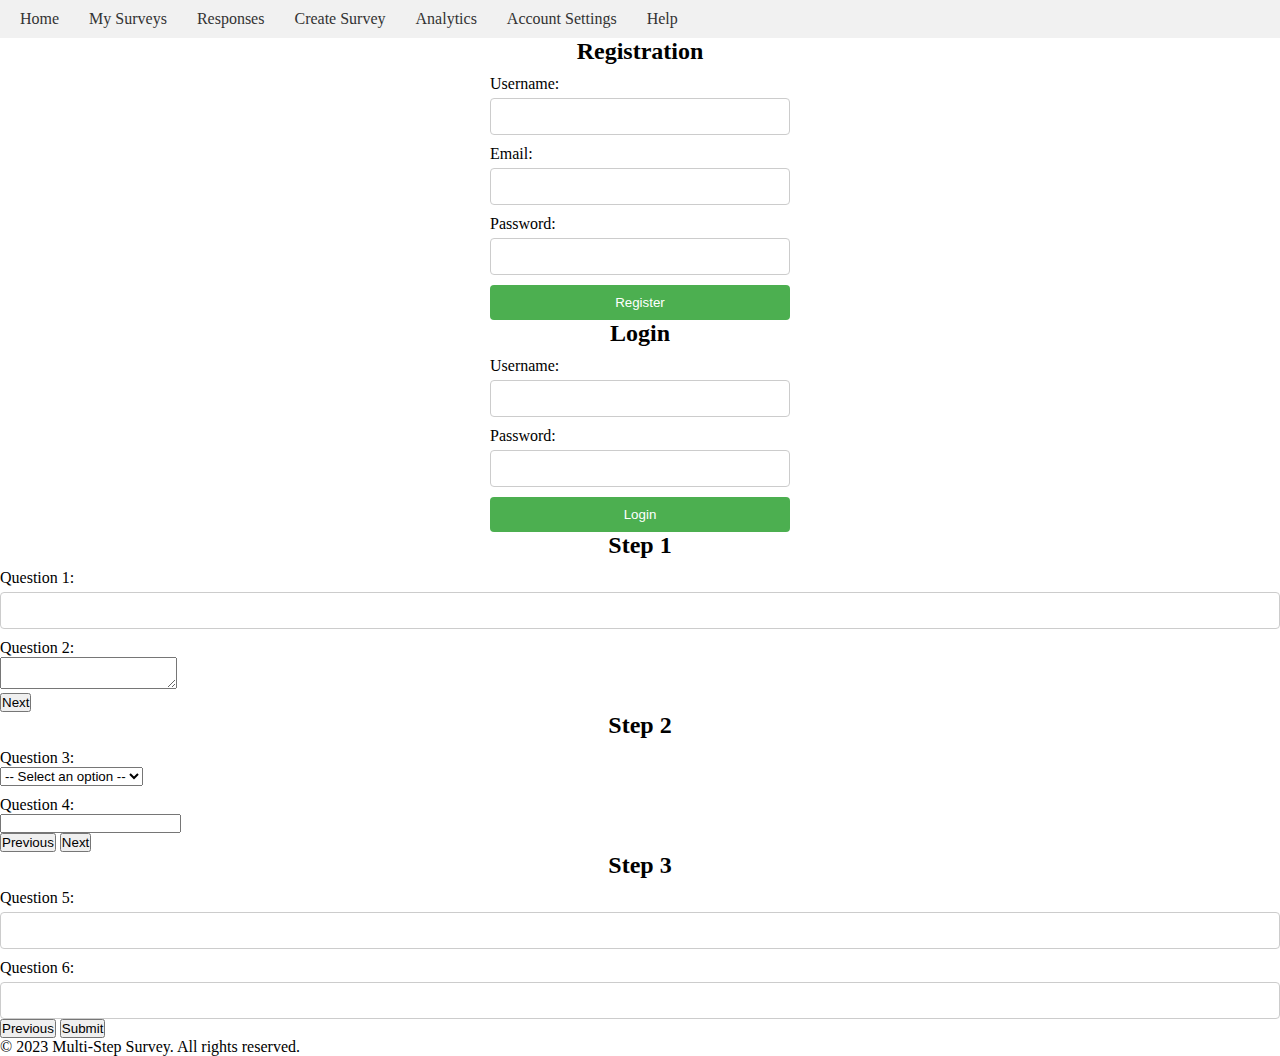
==== index.html @ bb10c1a8 "initialized the authentication and registration part" ====
<!DOCTYPE html>
<html lang="en">
<head>
  <link rel="stylesheet" href="css/styles.css">
  <meta charset="UTF-8">
  <meta http-equiv="X-UA-Compatible" content="IE=edge">
  <meta name="viewport" content="width=device-width, initial-scale=1.0">
  <title>Survey App</title>
</head>
<body>
  <header>
    <nav class="navbar">
      <ul class="navbar-list">
        <li class="navbar-item"><a href="#">Home</a></li>
        <li class="navbar-item"><a href="#">My Surveys</a></li>
        <li class="navbar-item"><a href="#">Responses</a></li>
        <li class="navbar-item"><a href="#">Create Survey</a></li>
        <li class="navbar-item"><a href="#">Analytics</a></li>
        <li class="navbar-item"><a href="#">Account Settings</a></li>
        <li class="navbar-item"><a href="#">Help</a></li>
      </ul>
    </nav>
  </header>
 <main>
  <!-- Registration Form -->
<form id="registration-form" action="register.php" method="POST">
  <h2>Registration</h2>
  <label for="username">Username:</label>
  <input type="text" id="username" name="username" required>
  <label for="email">Email:</label>
  <input type="email" id="email" name="email" required>
  <label for="password">Password:</label>
  <input type="password" id="password" name="password" required>
  <input type="submit" value="Register">
</form>

<!-- Authentication Form -->
<form id="login-form" action="login.php" method="POST">
  <h2>Login</h2>
  <label for="username">Username:</label>
  <input type="text" id="username" name="username" required>
  <label for="password">Password:</label>
  <input type="password" id="password" name="password" required>
  <input type="submit" value="Login">
</form>



<div class="step" id="step1">
  <h2>Step 1</h2>
  <div class="question">
    <label for="q1">Question 1:</label>
    <input type="text" id="q1" name="q1" required>
  </div>
  <div class="question">
    <label for="q2">Question 2:</label>
    <textarea id="q2" name="q2" required></textarea>
  </div>
  
  <button type="button" onclick="nextStep(2)">Next</button>
</div>
<div class="step" id="step2">
  <h2>Step 2</h2>
  <div class="question">
    <label for="q3">Question 3:</label>
    <select id="q3" name="q3" required>
      <option value="">-- Select an option --</option>
      <option value="option1">Option 1</option>
      <option value="option2">Option 2</option>
      <option value="option3">Option 3</option>
    </select>
  </div>
  <div class="question">
    <label for="q4">Question 4:</label>
    <input type="number" id="q4" name="q4" required>
  </div>
  <button type="button" onclick="prevStep(1)">Previous</button>
  <button type="button" onclick="nextStep(3)">Next</button>
</div>

<!-- Step 3 -->
<div class="step" id="step3">
  <h2>Step 3</h2>
  <div class="question">
    <label for="q5">Question 5:</label>
    <input type="text" id="q5" name="q5" required>
  </div>
  <div class="question">
    <label for="q6">Question 6:</label>
    <input type="text" id="q6" name="q6" required>
  </div>
  <button type="button" onclick="prevStep(2)">Previous</button>
  <button type="submit">Submit</button>
</div>
</form>
 </main>

  <footer>
    <p>© 2023 Multi-Step Survey. All rights reserved.</p>
  </footer>

  
  
</body>
</html>
---- css/styles.css ----
.navbar {
  background-color: #f1f1f1;
  padding: 10px;
}

.navbar-list {
  list-style-type: none;
  margin: 0;
  padding: 0;
  display: flex;
}

.navbar-item {
  margin-right: 10px;
}

.navbar-item a {
  text-decoration: none;
  color: #333;
  padding: 5px 10px;
}

.navbar-item a:hover {
  background-color: #ddd;
}

* {
  margin: 0;
  padding: 0;
  box-sizing: border-box;
}

.container {
  width: 80%;
  margin: 0 auto;
}

ul li {
  list-style: none;
}

a {
  text-decoration: none;
  color: black;
  cursor: pointer;
}

form {
  max-width: 300px;
  margin: 0 auto;
}

h2 {
  text-align: center;
}

label {
  display: block;
  margin-top: 10px;
}

input[type=text],
input[type=email],
input[type=password] {
  width: 100%;
  padding: 10px;
  margin-top: 5px;
  border: 1px solid #ccc;
  border-radius: 4px;
}

input[type=submit] {
  width: 100%;
  padding: 10px;
  margin-top: 10px;
  background-color: #4CAF50;
  color: #fff;
  border: none;
  border-radius: 4px;
  cursor: pointer;
}

input[type=submit]:hover {
  background-color: #45a049;
}
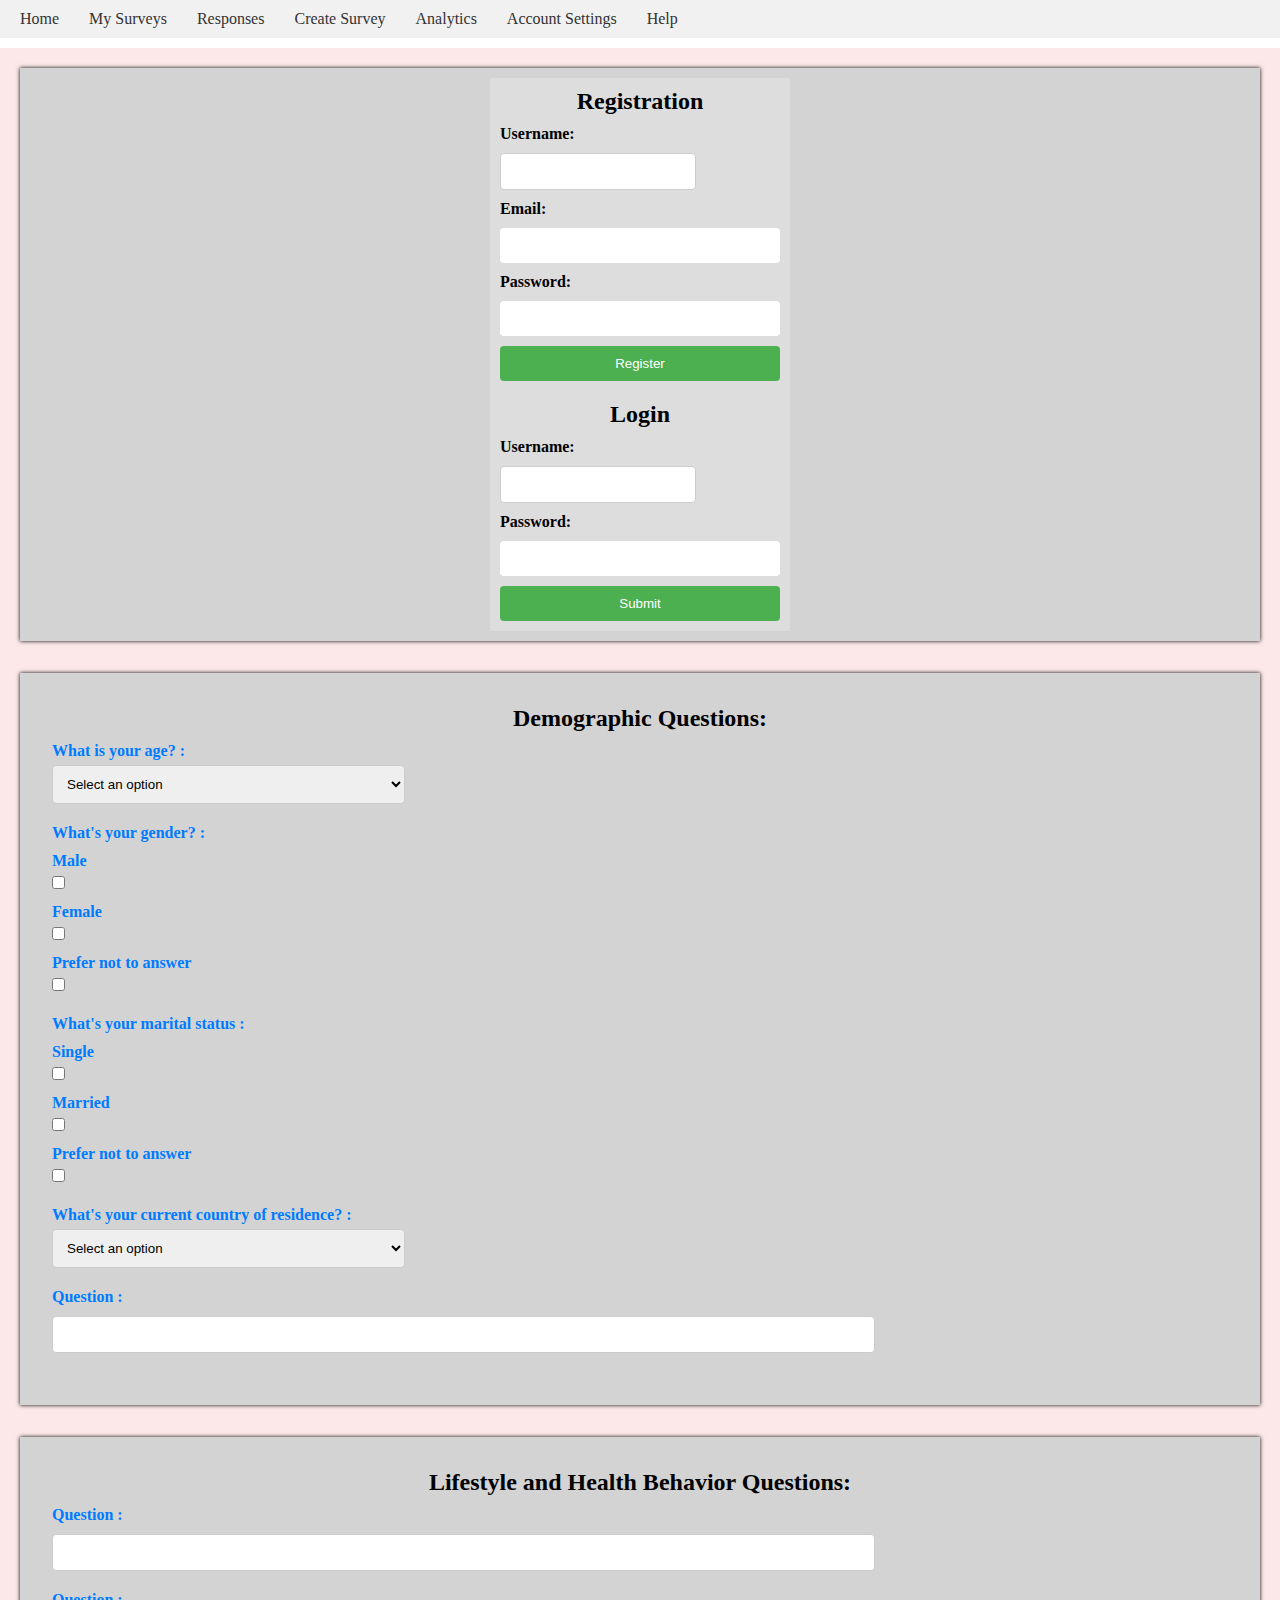
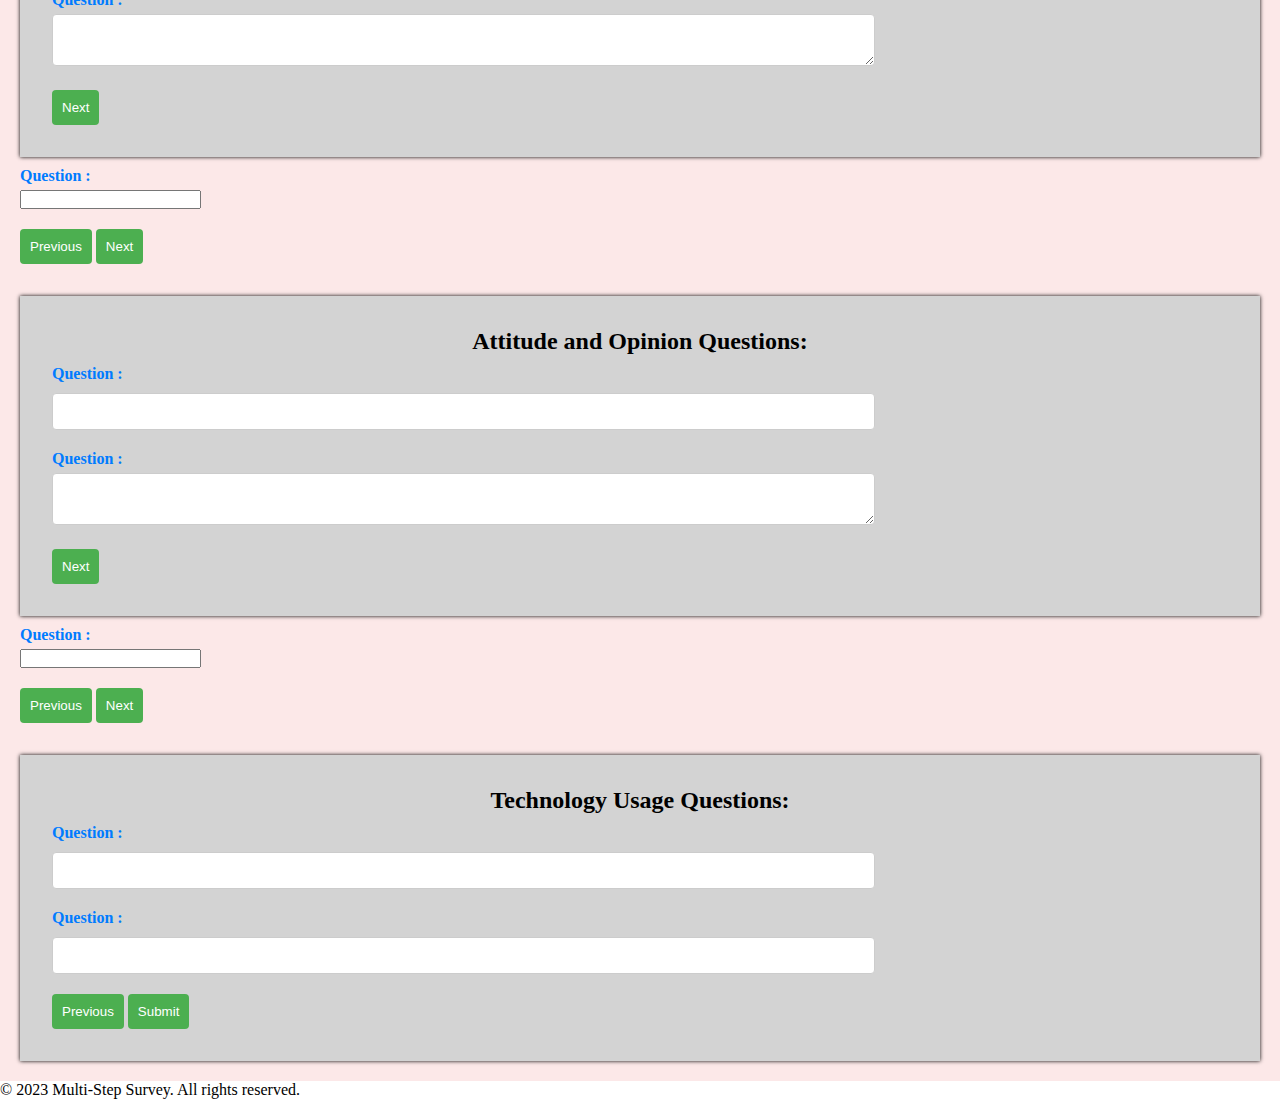
==== commit 01df1829: "modified the registration part" ====
--- a/index.html
+++ b/index.html
@@ -1,105 +1,179 @@
 <!DOCTYPE html>
 <html lang="en">
-<head>
-  <link rel="stylesheet" href="css/styles.css">
-  <meta charset="UTF-8">
-  <meta http-equiv="X-UA-Compatible" content="IE=edge">
-  <meta name="viewport" content="width=device-width, initial-scale=1.0">
-  <title>Survey App</title>
-</head>
-<body>
-  <header>
-    <nav class="navbar">
-      <ul class="navbar-list">
-        <li class="navbar-item"><a href="#">Home</a></li>
-        <li class="navbar-item"><a href="#">My Surveys</a></li>
-        <li class="navbar-item"><a href="#">Responses</a></li>
-        <li class="navbar-item"><a href="#">Create Survey</a></li>
-        <li class="navbar-item"><a href="#">Analytics</a></li>
-        <li class="navbar-item"><a href="#">Account Settings</a></li>
-        <li class="navbar-item"><a href="#">Help</a></li>
-      </ul>
-    </nav>
-  </header>
- <main>
-  <!-- Registration Form -->
-<form id="registration-form" action="register.php" method="POST">
-  <h2>Registration</h2>
-  <label for="username">Username:</label>
-  <input type="text" id="username" name="username" required>
-  <label for="email">Email:</label>
-  <input type="email" id="email" name="email" required>
-  <label for="password">Password:</label>
-  <input type="password" id="password" name="password" required>
-  <input type="submit" value="Register">
-</form>
+  <head>
+    <link rel="stylesheet" href="css/styles.css" />
+    <meta charset="UTF-8" />
+    <meta http-equiv="X-UA-Compatible" content="IE=edge" />
+    <meta name="viewport" content="width=device-width, initial-scale=1.0" />
+    <title>Survey App</title>
+  </head>
+  <body>
+    <header>
+      <nav class="navbar">
+        <ul class="navbar-list">
+          <li class="navbar-item"><a href="#">Home</a></li>
+          <li class="navbar-item"><a href="#">My Surveys</a></li>
+          <li class="navbar-item"><a href="#">Responses</a></li>
+          <li class="navbar-item"><a href="#">Create Survey</a></li>
+          <li class="navbar-item"><a href="#">Analytics</a></li>
+          <li class="navbar-item"><a href="#">Account Settings</a></li>
+          <li class="navbar-item"><a href="#">Help</a></li>
+        </ul>
+      </nav>
+    </header>
+    <main>
+      <!-- Authentication form -->
+      <div class="register">
+        <form id="registration-form" action="register.php" method="POST">
+          <h2>Registration</h2>
+          <label class="username">Username:</label>
+          <input type="text" id="username" required />
+          <label class="email">Email:</label>
+          <input type="email" id="email" required />
+          <label class="password">Password:</label>
+          <input type="password" id="password" required />
+          <input type="submit" value="Register" />
+        </form>
 
-<!-- Authentication Form -->
-<form id="login-form" action="login.php" method="POST">
-  <h2>Login</h2>
-  <label for="username">Username:</label>
-  <input type="text" id="username" name="username" required>
-  <label for="password">Password:</label>
-  <input type="password" id="password" name="password" required>
-  <input type="submit" value="Login">
-</form>
+        <form id="login-form">
+          <h2>Login</h2>
+          <label class="username">Username:</label>
+          <input type="text" id="username" required />
+          <label class="password">Password:</label>
+          <input type="password" id="password" required />
+          <input type="submit" />
+        </form>
+      </div>
+      
+        <div class="main">
+          <div class="step__1">
+          <div class="step" id="step1">
+            <h2>Demographic Questions:</h2>
+            
+            <div class="question">
+              <label class="q3">What is your age? :</label>
+              <select id="q3" required>
+                <option value="">Select an option</option>
+                <option value="option1">18-24</option>
+                <option value="option2">25-32</option>
+                <option value="option3">33-40</option>
+              </select>
+            </div>
+            <div class="question">
+              <label class="q2">What's your gender? :</label>
+              <label for="myCheckbox">Male</label>
+              <input type="checkbox" id="myCheckbox" name="myCheckbox" value="1">
+              <label for="myCheckbox">Female</label>
+              <input type="checkbox" id="myCheckbox" name="myCheckbox" value="1">
+              <label for="myCheckbox">Prefer not to answer</label>
+              <input type="checkbox" id="myCheckbox" name="myCheckbox" value="1">
+
+            </div>
+            <div class="question">
+              <label class="q2"><strong>What's your marital status :</strong></label>
+              <label for="myCheckbox">Single</label>
+              <input type="checkbox" id="myCheckbox" name="myCheckbox" value="1">
+              <label for="myCheckbox">Married</label>
+              <input type="checkbox" id="myCheckbox" name="myCheckbox" value="1">
+              <label for="myCheckbox">Prefer not to answer</label>
+              <input type="checkbox" id="myCheckbox" name="myCheckbox" value="1">
+              </div>
+
+              <div class="question">
+                <label class="q3">What's your current country of residence? :</label>
+                <select id="q3" required>
+                  <option value="">Select an option</option>
+                  <option value="option1">Kenya</option>
+                  <option value="option2">Tanzania</option>
+                  <option value="option3">Uganda</option>
+                  <option value="option1">Somalia</option>
+                  <option value="option1">Ethiopia</option>
+                </select>
+              </div>
+            <div class="question">
+              <label class="q1">Question :</label>
+              <input type="text" id="q1" name="q1" required />
+            </div>
+            </div>
+            </div>
 
 
+            <!-- step 2 -->
+            <div class="step__2">
 
-<div class="step" id="step1">
-  <h2>Step 1</h2>
-  <div class="question">
-    <label for="q1">Question 1:</label>
-    <input type="text" id="q1" name="q1" required>
-  </div>
-  <div class="question">
-    <label for="q2">Question 2:</label>
-    <textarea id="q2" name="q2" required></textarea>
-  </div>
-  
-  <button type="button" onclick="nextStep(2)">Next</button>
-</div>
-<div class="step" id="step2">
-  <h2>Step 2</h2>
-  <div class="question">
-    <label for="q3">Question 3:</label>
-    <select id="q3" name="q3" required>
-      <option value="">-- Select an option --</option>
-      <option value="option1">Option 1</option>
-      <option value="option2">Option 2</option>
-      <option value="option3">Option 3</option>
-    </select>
-  </div>
-  <div class="question">
-    <label for="q4">Question 4:</label>
-    <input type="number" id="q4" name="q4" required>
-  </div>
-  <button type="button" onclick="prevStep(1)">Previous</button>
-  <button type="button" onclick="nextStep(3)">Next</button>
-</div>
+            <div class="step" id="step2">
+              <h2>Lifestyle and Health Behavior Questions:</h2>
+              <div class="question">
+                <label class="q1">Question :</label>
+                <input type="text" id="q1" name="q1" required />
+              </div>
+              <div class="question">
+                <label class="q2">Question :</label>
+                <textarea id="q2" name="q2" required></textarea>
+              </div>
 
-<!-- Step 3 -->
-<div class="step" id="step3">
-  <h2>Step 3</h2>
-  <div class="question">
-    <label for="q5">Question 5:</label>
-    <input type="text" id="q5" name="q5" required>
-  </div>
-  <div class="question">
-    <label for="q6">Question 6:</label>
-    <input type="text" id="q6" name="q6" required>
-  </div>
-  <button type="button" onclick="prevStep(2)">Previous</button>
-  <button type="submit">Submit</button>
-</div>
-</form>
- </main>
+              <button type="button" onclick="nextStep(2)">Next</button>
+            </div>
+            <div class="question">
+              <label class="q4">Question :</label>
+              <input type="number" id="q4" name="q4" required />
+            </div>
+            <div>
+            <button type="button" onclick="prevStep(1)">Previous</button>
+            <button type="button" onclick="nextStep(3)">Next</button>
+          </div>
+          </div>
+          <!-- step 3 -->
 
-  <footer>
-    <p>© 2023 Multi-Step Survey. All rights reserved.</p>
-  </footer>
+          <div class="step__3">
 
-  
-  
-</body>
+          <div class="step" id="step2">
+            <h2>Attitude and Opinion Questions:</h2>
+            <div class="question">
+              <label class="q1">Question :</label>
+              <input type="text" id="q1" name="q1" required />
+            </div>
+            <div class="question">
+              <label class="q2">Question :</label>
+              <textarea id="q2" name="q2" required></textarea>
+            </div>
+
+            <button type="button" onclick="nextStep(2)">Next</button>
+          </div>
+          <div class="question">
+            <label class="q4">Question :</label>
+            <input type="number" id="q4" required />
+          </div>
+          <div>
+          <button type="button">Previous</button>
+          <button type="button">Next</button>
+        </div>
+        </div>
+        
+
+        
+        <!-- step 4-->
+        <div class="step__4">
+        <div class="step" id="step3">
+          <h2>Technology Usage Questions:</h2>
+          <div class="question">
+            <label class="q5">Question :</label>
+            <input type="text" id="q5" name="q5" required />
+          </div>
+          <div class="question">
+            <label class="q6">Question :</label>
+            <input type="text" id="q6" required />
+          </div>
+          <button type="button">Previous</button>
+          <button type="submit">Submit</button>
+        </div>
+        </div>
+      
+    </main>
+    <div class="footer">
+      <footer>
+        <p>© 2023 Multi-Step Survey. All rights reserved.</p>
+      </footer>
+    </div>
+  </body>
 </html>
--- a/css/styles.css
+++ b/css/styles.css
@@ -48,6 +48,15 @@
 form {
   max-width: 300px;
   margin: 0 auto;
+  padding: 10px;
+  background-color: #ddd;
+}
+
+.register {
+  background-color: lightgray;
+  border: none;
+  padding: 10px;
+  box-shadow: 0px 0px 4px;
 }
 
 h2 {
@@ -65,7 +74,7 @@
   width: 100%;
   padding: 10px;
   margin-top: 5px;
-  border: 1px solid #ccc;
+  border: none;
   border-radius: 4px;
 }
 
@@ -73,7 +82,7 @@
   width: 100%;
   padding: 10px;
   margin-top: 10px;
-  background-color: #4CAF50;
+  background-color: #4caf50;
   color: #fff;
   border: none;
   border-radius: 4px;
@@ -82,4 +91,76 @@
 
 input[type=submit]:hover {
   background-color: #45a049;
+}
+
+main {
+  margin-top: 10px;
+  padding: 20px;
+  background-color: #fce8e8;
+}
+
+.step {
+  margin-top: 2em;
+  box-shadow: 0px 0px 4px;
+  padding: 2em;
+  background-color: lightgray;
+}
+
+/* Survey questions */
+.question {
+  margin-bottom: 20px;
+}
+
+label {
+  display: block;
+  margin-bottom: 5px;
+  font-weight: bold;
+}
+
+input[type=text],
+textarea,
+select {
+  width: 30%;
+  padding: 10px;
+  border: 1px solid #ccc;
+  border-radius: 4px;
+}
+
+button[type=button],
+button[type=submit] {
+  padding: 10px;
+  background-color: #4caf50;
+  color: #fff;
+  border: none;
+  border-radius: 4px;
+  cursor: pointer;
+}
+
+.question {
+  margin-bottom: 20px;
+  color: #007bff;
+}
+
+label {
+  display: block;
+  margin-bottom: 5px;
+  font-weight: bold;
+}
+
+input[type=text],
+textarea {
+  width: 70%;
+  padding: 10px;
+  border: 1px solid #ccc;
+  border-radius: 4px;
+}
+
+/* Next button */
+button[type=button] {
+  padding: 10px;
+  background-color: #4caf50;
+  color: #fff;
+  border: none;
+  border-radius: 4px;
+  cursor: pointer;
 }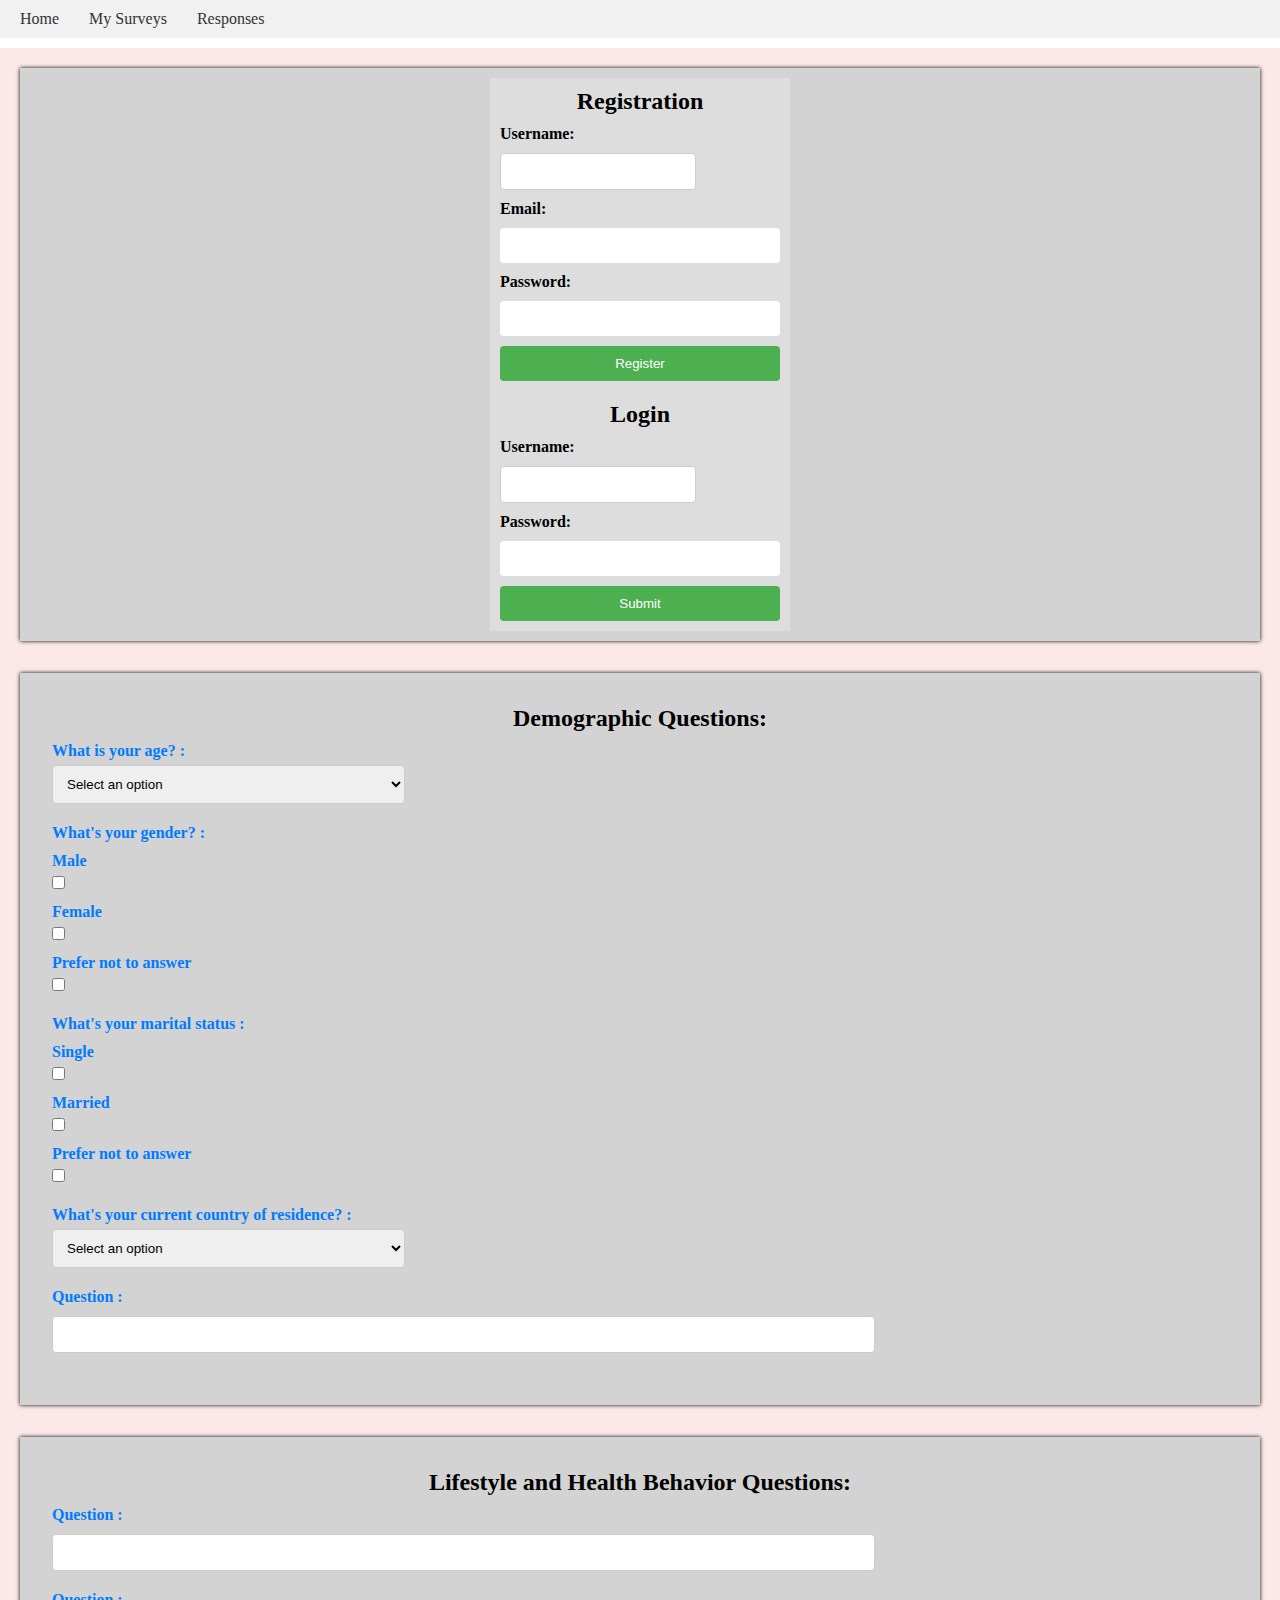
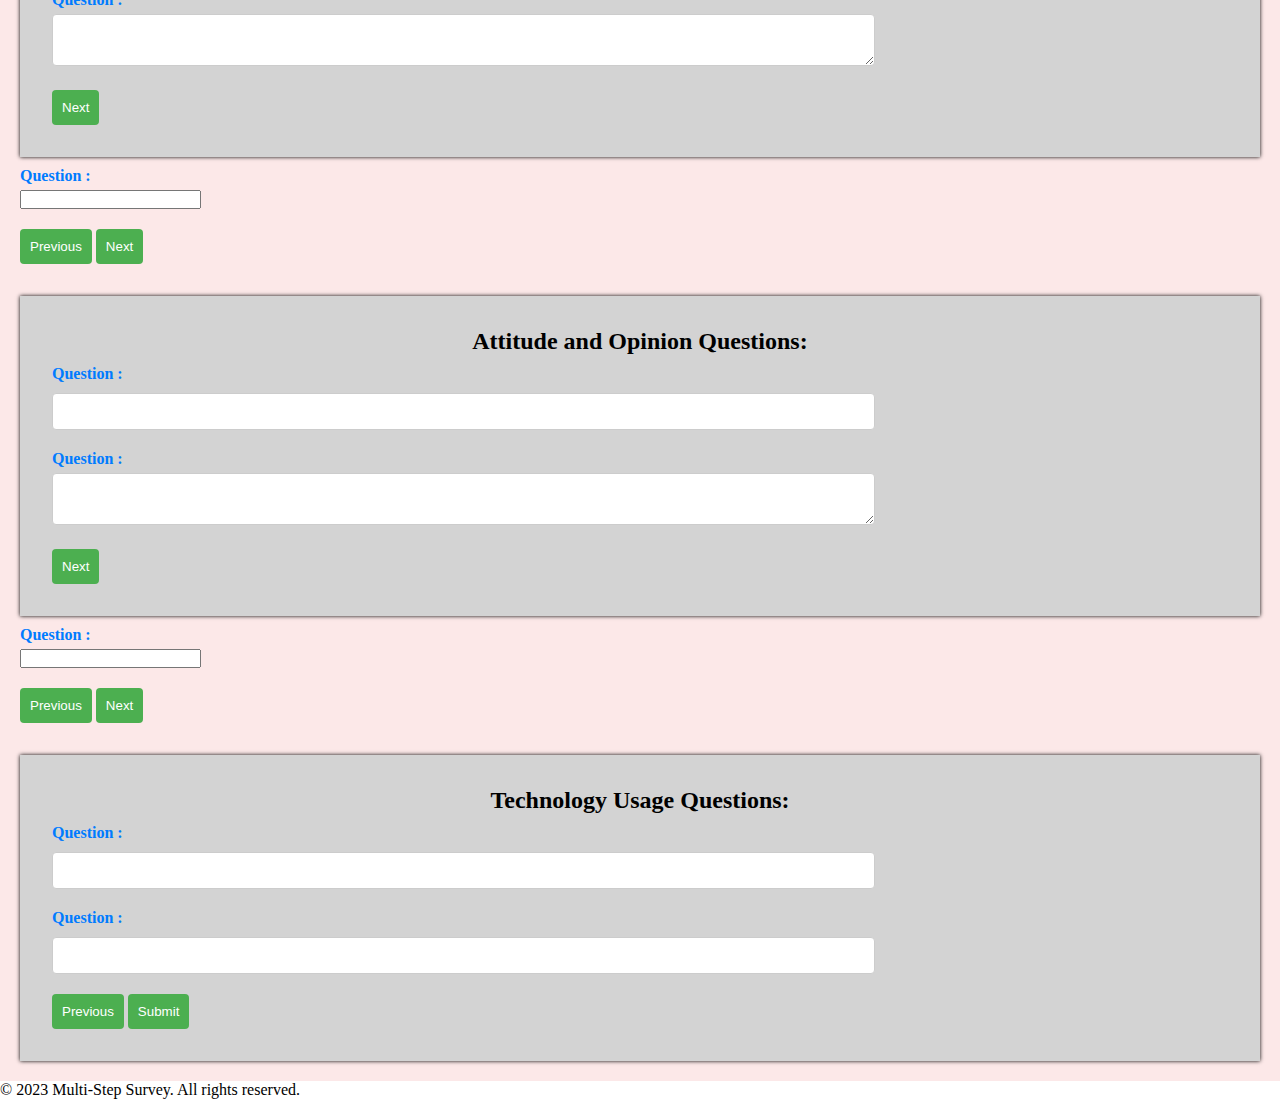
==== commit a751cd9f: "modified the navbar" ====
--- a/index.html
+++ b/index.html
@@ -14,11 +14,9 @@
           <li class="navbar-item"><a href="#">Home</a></li>
           <li class="navbar-item"><a href="#">My Surveys</a></li>
           <li class="navbar-item"><a href="#">Responses</a></li>
-          <li class="navbar-item"><a href="#">Create Survey</a></li>
-          <li class="navbar-item"><a href="#">Analytics</a></li>
-          <li class="navbar-item"><a href="#">Account Settings</a></li>
-          <li class="navbar-item"><a href="#">Help</a></li>
         </ul>
+      </nav>
+    
       </nav>
     </header>
     <main>
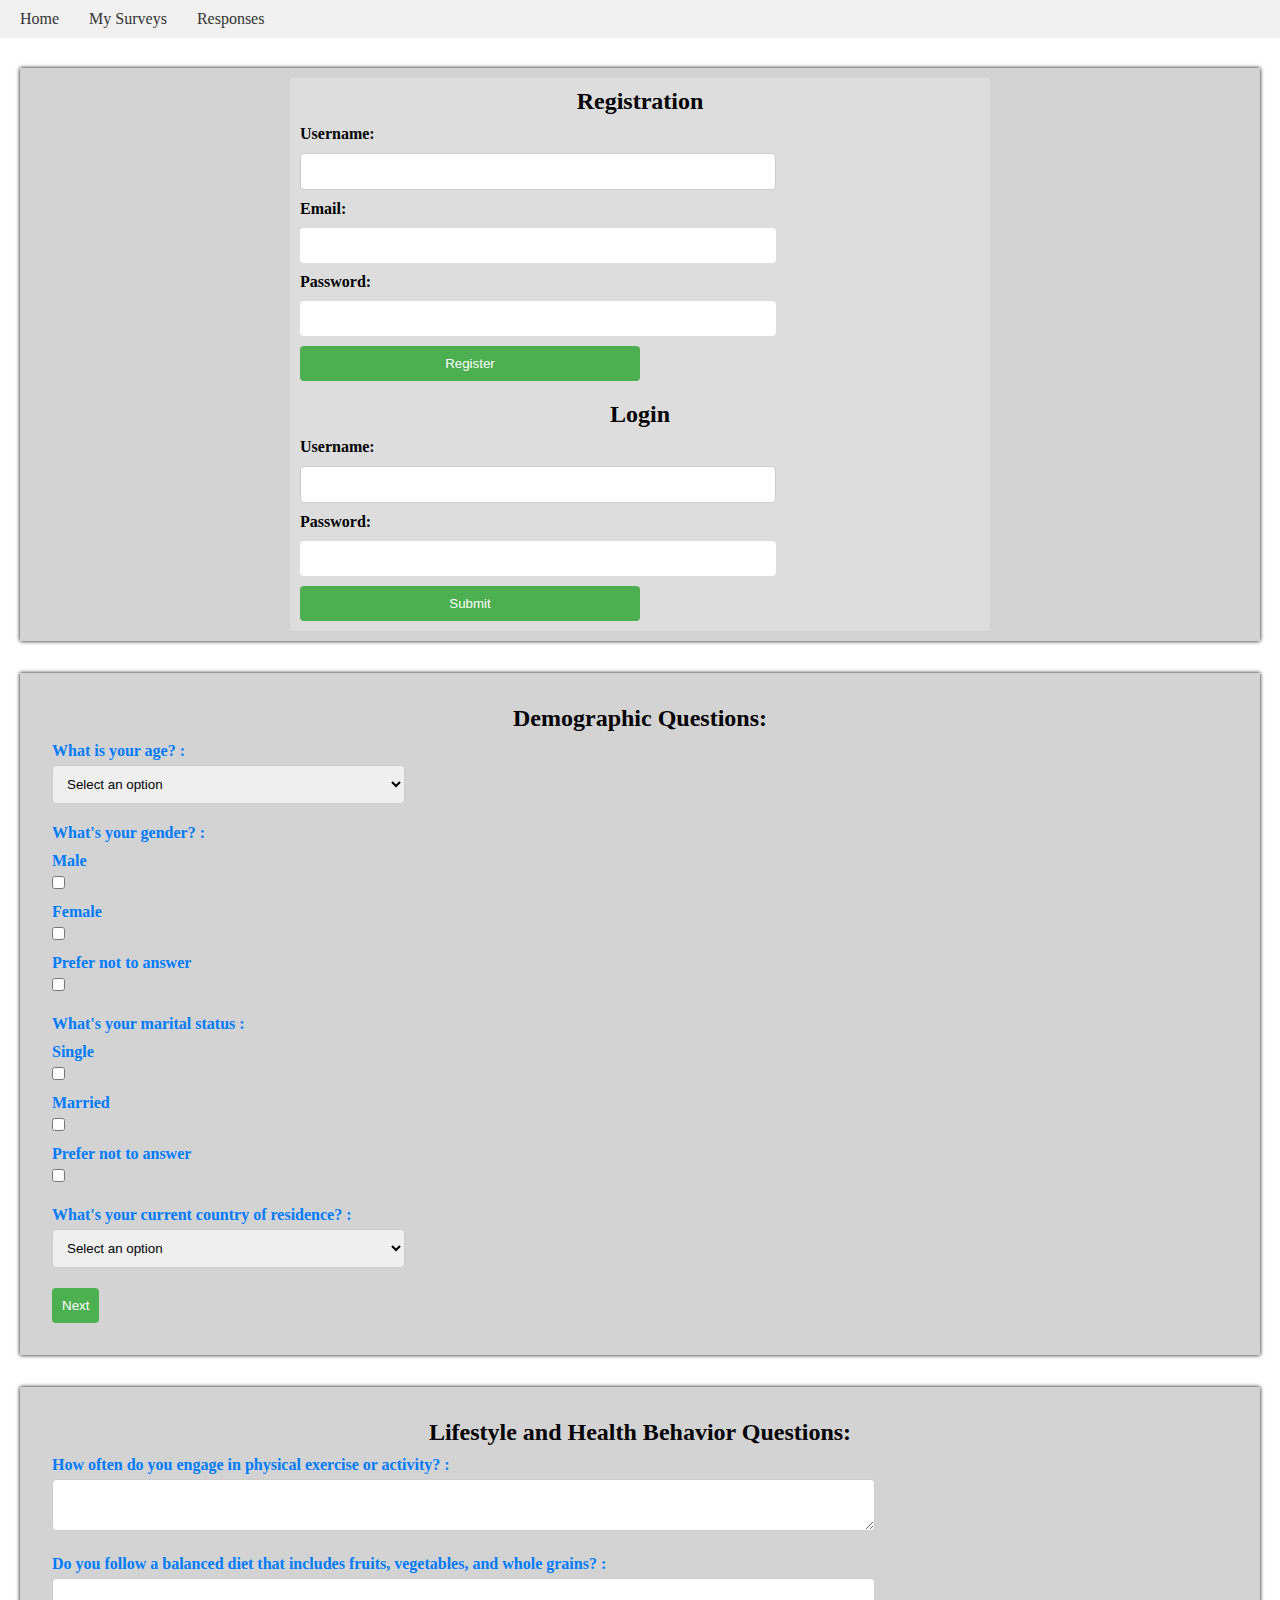
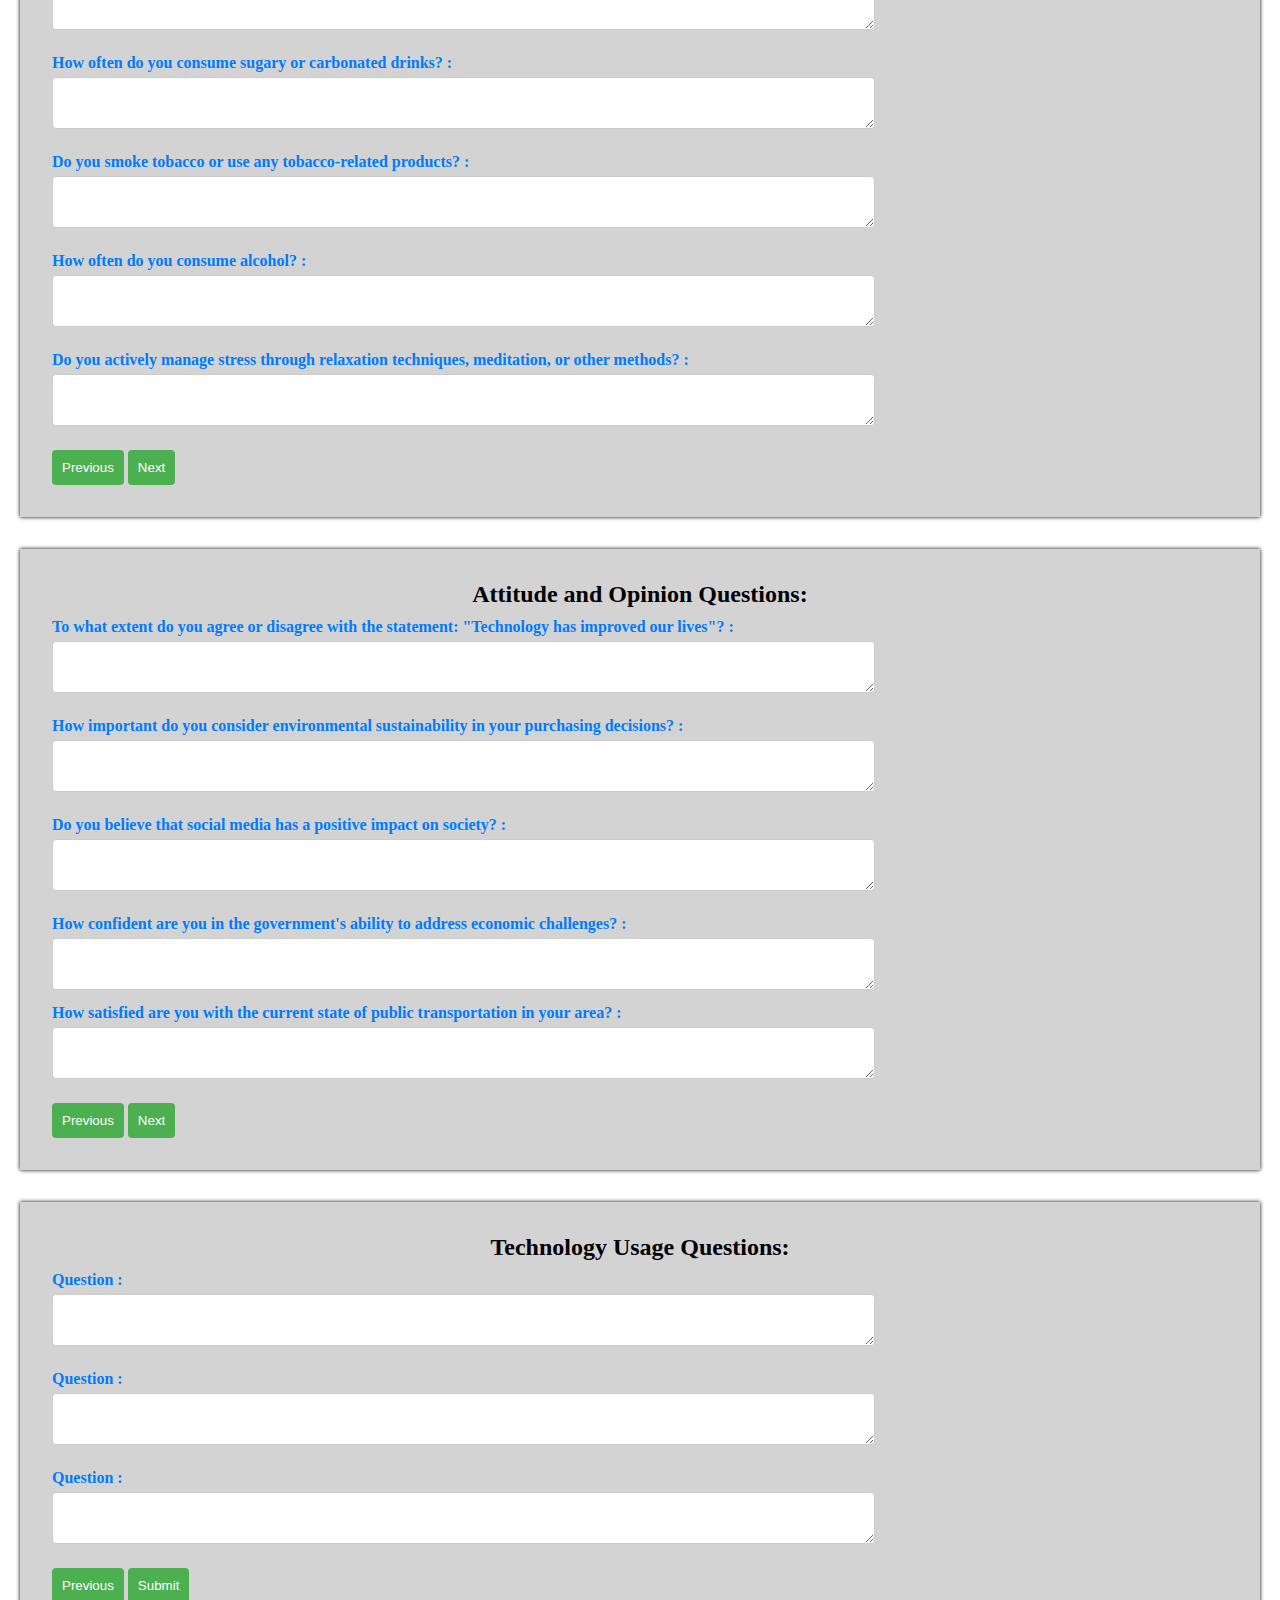
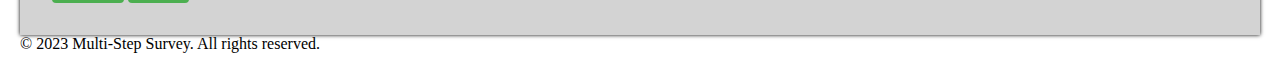
==== commit 66edf1a8: "modified the survey form" ====
--- a/index.html
+++ b/index.html
@@ -16,8 +16,6 @@
           <li class="navbar-item"><a href="#">Responses</a></li>
         </ul>
       </nav>
-    
-      </nav>
     </header>
     <main>
       <!-- Authentication form -->
@@ -42,12 +40,12 @@
           <input type="submit" />
         </form>
       </div>
-      
-        <div class="main">
-          <div class="step__1">
+
+      <div class="main">
+        <div class="step__1">
           <div class="step" id="step1">
             <h2>Demographic Questions:</h2>
-            
+
             <div class="question">
               <label class="q3">What is your age? :</label>
               <select id="q3" required>
@@ -60,118 +58,182 @@
             <div class="question">
               <label class="q2">What's your gender? :</label>
               <label for="myCheckbox">Male</label>
-              <input type="checkbox" id="myCheckbox" name="myCheckbox" value="1">
+              <input
+                type="checkbox"
+                id="myCheckbox"
+                name="myCheckbox"
+                value="1"
+              />
               <label for="myCheckbox">Female</label>
-              <input type="checkbox" id="myCheckbox" name="myCheckbox" value="1">
+              <input
+                type="checkbox"
+                id="myCheckbox"
+                name="myCheckbox"
+                value="1"
+              />
               <label for="myCheckbox">Prefer not to answer</label>
-              <input type="checkbox" id="myCheckbox" name="myCheckbox" value="1">
-
-            </div>
-            <div class="question">
-              <label class="q2"><strong>What's your marital status :</strong></label>
+              <input
+                type="checkbox"
+                id="myCheckbox"
+                name="myCheckbox"
+                value="1"
+              />
+            </div>
+            <div class="question">
+              <label class="q2"
+                ><strong>What's your marital status :</strong></label
+              >
               <label for="myCheckbox">Single</label>
-              <input type="checkbox" id="myCheckbox" name="myCheckbox" value="1">
+              <input
+                type="checkbox"
+                id="myCheckbox"
+                name="myCheckbox"
+                value="1"
+              />
               <label for="myCheckbox">Married</label>
-              <input type="checkbox" id="myCheckbox" name="myCheckbox" value="1">
+              <input
+                type="checkbox"
+                id="myCheckbox"
+                name="myCheckbox"
+                value="1"
+              />
               <label for="myCheckbox">Prefer not to answer</label>
-              <input type="checkbox" id="myCheckbox" name="myCheckbox" value="1">
-              </div>
-
+              <input
+                type="checkbox"
+                id="myCheckbox"
+                name="myCheckbox"
+                value="1"
+              />
+            </div>
+
+            <div class="question">
+              <label class="q3"
+                >What's your current country of residence? :</label
+              >
+              <select id="q3" required>
+                <option value="">Select an option</option>
+                <option value="option1">Kenya</option>
+                <option value="option2">Tanzania</option>
+                <option value="option3">Uganda</option>
+                <option value="option1">Somalia</option>
+                <option value="option1">Ethiopia</option>
+              </select>
+            </div>
+            <div>
+              <button type="button" onclick="nextStep(3)">Next</button>
+            </div>
+          </div>
+        </div>
+
+        <!-- step 2 -->
+        <div class="step__2">
+          <div class="step" id="step2">
+            <h2>Lifestyle and Health Behavior Questions:</h2>
+            <div class="question">
+              <label class="q1"
+                >How often do you engage in physical exercise or activity?
+                :</label
+              >
+              <textarea id="q2" name="q2" required></textarea>
+            </div>
+            <div class="question">
+              <label class="q2"
+                >Do you follow a balanced diet that includes fruits, vegetables,
+                and whole grains? :</label
+              >
+              <textarea id="q2" name="q2" required></textarea>
+            </div>
+            <div class="question">
+              <label class="q2"
+                >How often do you consume sugary or carbonated drinks? :</label
+              >
+              <textarea id="q2" name="q2" required></textarea>
+            </div>
+            <div class="question">
+              <label class="q2"
+                >Do you smoke tobacco or use any tobacco-related products?
+                :</label
+              >
+              <textarea id="q2" name="q2" required></textarea>
+            </div>
+
+            <div class="question">
+              <label class="q4">How often do you consume alcohol? :</label>
+              <textarea id="q2" name="q2" required></textarea>
+            </div>
+            <div class="question">
+              <label class="q4"
+                >Do you actively manage stress through relaxation techniques,
+                meditation, or other methods? :</label
+              >
+              <textarea id="q2" name="q2" required></textarea>
+            </div>
+            <div>
+              <button type="button" onclick="prevStep(1)">Previous</button>
+              <button type="button" onclick="nextStep(3)">Next</button>
+            </div>
+          </div>
+         
+        <!-- step 3 -->
+
+        <div class="step__3">
+          <div class="step" id="step2">
+            <h2>Attitude and Opinion Questions:</h2>
+            <div class="question">
+              <label class="q1">To what extent do you agree or disagree with the statement: "Technology has improved our lives"? :</label>
+              <textarea id="q2" name="q2" required></textarea>
+            </div>
+            <div class="question">
+              <label class="q2">How important do you consider environmental sustainability in your purchasing decisions? :</label>
+              <textarea id="q2" name="q2" required></textarea>
+            </div>
+            <div class="question">
+              <label class="q2">Do you believe that social media has a positive impact on society? :</label>
+              <textarea id="q2" name="q2" required></textarea>
+            </div>
+            <div class="question">
+              <label class="q2">How confident are you in the government's ability to address economic challenges? :</label>
+              <textarea id="q2" name="q2" required></textarea>
               <div class="question">
-                <label class="q3">What's your current country of residence? :</label>
-                <select id="q3" required>
-                  <option value="">Select an option</option>
-                  <option value="option1">Kenya</option>
-                  <option value="option2">Tanzania</option>
-                  <option value="option3">Uganda</option>
-                  <option value="option1">Somalia</option>
-                  <option value="option1">Ethiopia</option>
-                </select>
-              </div>
-            <div class="question">
-              <label class="q1">Question :</label>
-              <input type="text" id="q1" name="q1" required />
-            </div>
-            </div>
-            </div>
-
-
-            <!-- step 2 -->
-            <div class="step__2">
-
-            <div class="step" id="step2">
-              <h2>Lifestyle and Health Behavior Questions:</h2>
-              <div class="question">
-                <label class="q1">Question :</label>
-                <input type="text" id="q1" name="q1" required />
-              </div>
-              <div class="question">
-                <label class="q2">Question :</label>
+                <label class="q4">How satisfied are you with the current state of public transportation in your area? :</label>
                 <textarea id="q2" name="q2" required></textarea>
               </div>
-
-              <button type="button" onclick="nextStep(2)">Next</button>
-            </div>
-            <div class="question">
-              <label class="q4">Question :</label>
-              <input type="number" id="q4" name="q4" required />
             </div>
             <div>
-            <button type="button" onclick="prevStep(1)">Previous</button>
-            <button type="button" onclick="nextStep(3)">Next</button>
-          </div>
-          </div>
-          <!-- step 3 -->
-
-          <div class="step__3">
-
-          <div class="step" id="step2">
-            <h2>Attitude and Opinion Questions:</h2>
-            <div class="question">
-              <label class="q1">Question :</label>
-              <input type="text" id="q1" name="q1" required />
-            </div>
-            <div class="question">
-              <label class="q2">Question :</label>
-              <textarea id="q2" name="q2" required></textarea>
-            </div>
-
-            <button type="button" onclick="nextStep(2)">Next</button>
-          </div>
-          <div class="question">
-            <label class="q4">Question :</label>
-            <input type="number" id="q4" required />
-          </div>
-          <div>
-          <button type="button">Previous</button>
-          <button type="button">Next</button>
-        </div>
-        </div>
-        
-
-        
+              <button type="button">Previous</button>
+              <button type="button">Next</button>
+            </div>
+          </div>
+        </div>
+
         <!-- step 4-->
         <div class="step__4">
-        <div class="step" id="step3">
-          <h2>Technology Usage Questions:</h2>
-          <div class="question">
-            <label class="q5">Question :</label>
-            <input type="text" id="q5" name="q5" required />
-          </div>
-          <div class="question">
-            <label class="q6">Question :</label>
-            <input type="text" id="q6" required />
-          </div>
-          <button type="button">Previous</button>
-          <button type="submit">Submit</button>
-        </div>
-        </div>
-      
+          <div class="step" id="step3">
+            <h2>Technology Usage Questions:</h2>
+            <div class="question">
+              <label class="q5">Question :</label>
+              <textarea id="q2" name="q2" required></textarea>
+            </div>
+            <div class="question">
+              <label class="q5">Question :</label>
+              <textarea id="q2" name="q2" required></textarea>
+            </div>
+            <div class="question">
+              <label class="q5">Question :</label>
+              <textarea id="q2" name="q2" required></textarea>
+            </div>
+            <button type="button">Previous</button>
+            <button type="submit">Submit</button>
+          </div>
+        </div>
+        <div class="footer">
+          <footer>
+            <p>© 2023 Multi-Step Survey. All rights reserved.</p>
+          </footer>
+        </div>
+      </div>
     </main>
-    <div class="footer">
-      <footer>
-        <p>© 2023 Multi-Step Survey. All rights reserved.</p>
-      </footer>
-    </div>
+
+    <script src="js/app.js"></script>
   </body>
 </html>
--- a/css/styles.css
+++ b/css/styles.css
@@ -46,7 +46,7 @@
 }
 
 form {
-  max-width: 300px;
+  max-width: 700px;
   margin: 0 auto;
   padding: 10px;
   background-color: #ddd;
@@ -71,7 +71,7 @@
 input[type=text],
 input[type=email],
 input[type=password] {
-  width: 100%;
+  width: 70%;
   padding: 10px;
   margin-top: 5px;
   border: none;
@@ -79,7 +79,7 @@
 }
 
 input[type=submit] {
-  width: 100%;
+  width: 50%;
   padding: 10px;
   margin-top: 10px;
   background-color: #4caf50;
@@ -96,7 +96,6 @@
 main {
   margin-top: 10px;
   padding: 20px;
-  background-color: #fce8e8;
 }
 
 .step {
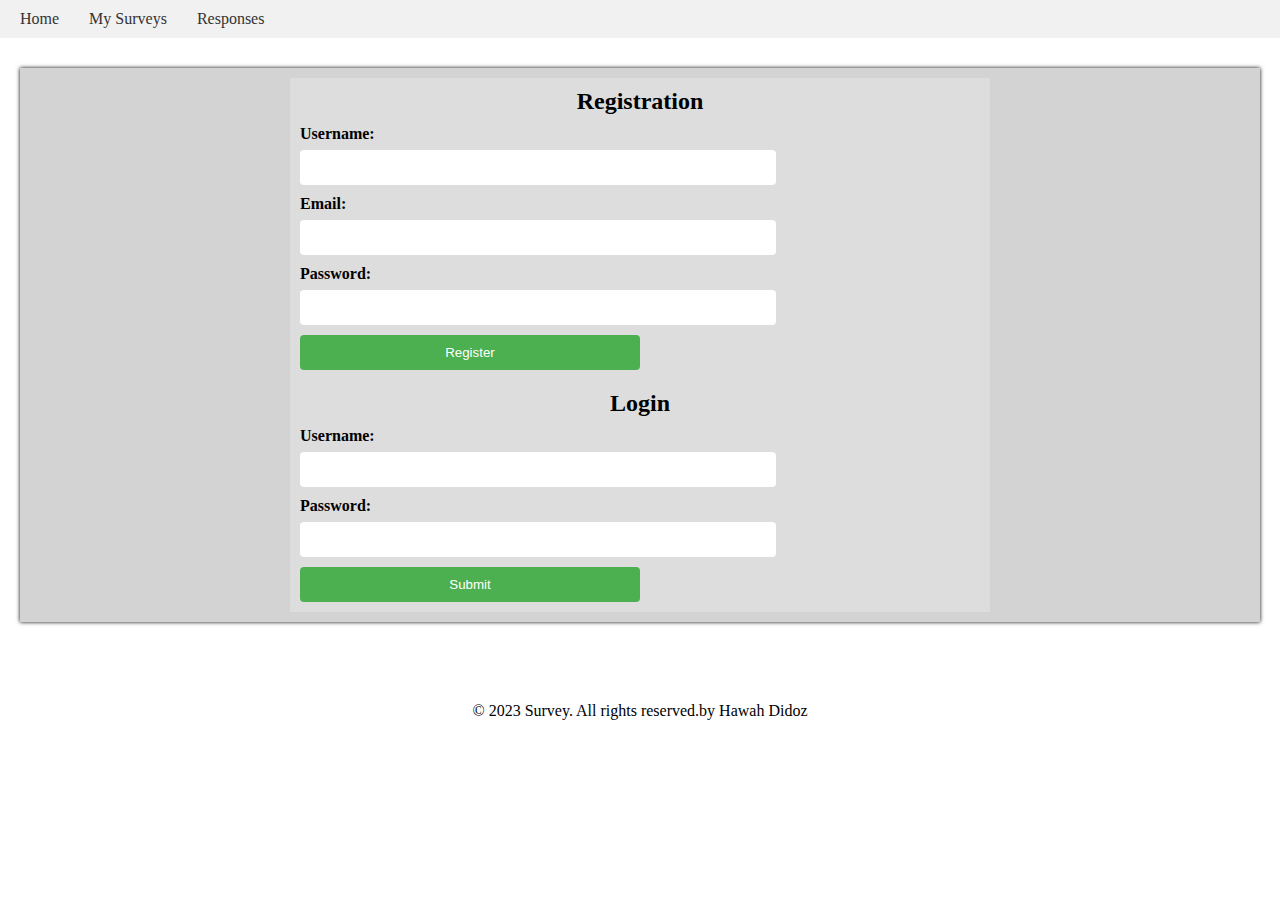
==== commit d5b240f4: "added survey page" ====
--- a/index.html
+++ b/index.html
@@ -34,206 +34,19 @@
         <form id="login-form">
           <h2>Login</h2>
           <label class="username">Username:</label>
-          <input type="text" id="username" required />
+          <input type="text" id="name" required />
           <label class="password">Password:</label>
-          <input type="password" id="password" required />
+          <input type="password" id="word" required />
           <input type="submit" />
         </form>
       </div>
+      <div class="footer">
+        <footer>
+          <p>© 2023 Survey. All rights reserved.by Hawah Didoz</p>
+        </footer>
+      </div>
 
-      <div class="main">
-        <div class="step__1">
-          <div class="step" id="step1">
-            <h2>Demographic Questions:</h2>
-
-            <div class="question">
-              <label class="q3">What is your age? :</label>
-              <select id="q3" required>
-                <option value="">Select an option</option>
-                <option value="option1">18-24</option>
-                <option value="option2">25-32</option>
-                <option value="option3">33-40</option>
-              </select>
-            </div>
-            <div class="question">
-              <label class="q2">What's your gender? :</label>
-              <label for="myCheckbox">Male</label>
-              <input
-                type="checkbox"
-                id="myCheckbox"
-                name="myCheckbox"
-                value="1"
-              />
-              <label for="myCheckbox">Female</label>
-              <input
-                type="checkbox"
-                id="myCheckbox"
-                name="myCheckbox"
-                value="1"
-              />
-              <label for="myCheckbox">Prefer not to answer</label>
-              <input
-                type="checkbox"
-                id="myCheckbox"
-                name="myCheckbox"
-                value="1"
-              />
-            </div>
-            <div class="question">
-              <label class="q2"
-                ><strong>What's your marital status :</strong></label
-              >
-              <label for="myCheckbox">Single</label>
-              <input
-                type="checkbox"
-                id="myCheckbox"
-                name="myCheckbox"
-                value="1"
-              />
-              <label for="myCheckbox">Married</label>
-              <input
-                type="checkbox"
-                id="myCheckbox"
-                name="myCheckbox"
-                value="1"
-              />
-              <label for="myCheckbox">Prefer not to answer</label>
-              <input
-                type="checkbox"
-                id="myCheckbox"
-                name="myCheckbox"
-                value="1"
-              />
-            </div>
-
-            <div class="question">
-              <label class="q3"
-                >What's your current country of residence? :</label
-              >
-              <select id="q3" required>
-                <option value="">Select an option</option>
-                <option value="option1">Kenya</option>
-                <option value="option2">Tanzania</option>
-                <option value="option3">Uganda</option>
-                <option value="option1">Somalia</option>
-                <option value="option1">Ethiopia</option>
-              </select>
-            </div>
-            <div>
-              <button type="button" onclick="nextStep(3)">Next</button>
-            </div>
-          </div>
-        </div>
-
-        <!-- step 2 -->
-        <div class="step__2">
-          <div class="step" id="step2">
-            <h2>Lifestyle and Health Behavior Questions:</h2>
-            <div class="question">
-              <label class="q1"
-                >How often do you engage in physical exercise or activity?
-                :</label
-              >
-              <textarea id="q2" name="q2" required></textarea>
-            </div>
-            <div class="question">
-              <label class="q2"
-                >Do you follow a balanced diet that includes fruits, vegetables,
-                and whole grains? :</label
-              >
-              <textarea id="q2" name="q2" required></textarea>
-            </div>
-            <div class="question">
-              <label class="q2"
-                >How often do you consume sugary or carbonated drinks? :</label
-              >
-              <textarea id="q2" name="q2" required></textarea>
-            </div>
-            <div class="question">
-              <label class="q2"
-                >Do you smoke tobacco or use any tobacco-related products?
-                :</label
-              >
-              <textarea id="q2" name="q2" required></textarea>
-            </div>
-
-            <div class="question">
-              <label class="q4">How often do you consume alcohol? :</label>
-              <textarea id="q2" name="q2" required></textarea>
-            </div>
-            <div class="question">
-              <label class="q4"
-                >Do you actively manage stress through relaxation techniques,
-                meditation, or other methods? :</label
-              >
-              <textarea id="q2" name="q2" required></textarea>
-            </div>
-            <div>
-              <button type="button" onclick="prevStep(1)">Previous</button>
-              <button type="button" onclick="nextStep(3)">Next</button>
-            </div>
-          </div>
-         
-        <!-- step 3 -->
-
-        <div class="step__3">
-          <div class="step" id="step2">
-            <h2>Attitude and Opinion Questions:</h2>
-            <div class="question">
-              <label class="q1">To what extent do you agree or disagree with the statement: "Technology has improved our lives"? :</label>
-              <textarea id="q2" name="q2" required></textarea>
-            </div>
-            <div class="question">
-              <label class="q2">How important do you consider environmental sustainability in your purchasing decisions? :</label>
-              <textarea id="q2" name="q2" required></textarea>
-            </div>
-            <div class="question">
-              <label class="q2">Do you believe that social media has a positive impact on society? :</label>
-              <textarea id="q2" name="q2" required></textarea>
-            </div>
-            <div class="question">
-              <label class="q2">How confident are you in the government's ability to address economic challenges? :</label>
-              <textarea id="q2" name="q2" required></textarea>
-              <div class="question">
-                <label class="q4">How satisfied are you with the current state of public transportation in your area? :</label>
-                <textarea id="q2" name="q2" required></textarea>
-              </div>
-            </div>
-            <div>
-              <button type="button">Previous</button>
-              <button type="button">Next</button>
-            </div>
-          </div>
-        </div>
-
-        <!-- step 4-->
-        <div class="step__4">
-          <div class="step" id="step3">
-            <h2>Technology Usage Questions:</h2>
-            <div class="question">
-              <label class="q5">Question :</label>
-              <textarea id="q2" name="q2" required></textarea>
-            </div>
-            <div class="question">
-              <label class="q5">Question :</label>
-              <textarea id="q2" name="q2" required></textarea>
-            </div>
-            <div class="question">
-              <label class="q5">Question :</label>
-              <textarea id="q2" name="q2" required></textarea>
-            </div>
-            <button type="button">Previous</button>
-            <button type="submit">Submit</button>
-          </div>
-        </div>
-        <div class="footer">
-          <footer>
-            <p>© 2023 Multi-Step Survey. All rights reserved.</p>
-          </footer>
-        </div>
-      </div>
+      <script src="js/app.js"></script>
     </main>
-
-    <script src="js/app.js"></script>
   </body>
 </html>
--- a/css/styles.css
+++ b/css/styles.css
@@ -116,7 +116,7 @@
   font-weight: bold;
 }
 
-input[type=text],
+input,
 textarea,
 select {
   width: 30%;
@@ -125,8 +125,7 @@
   border-radius: 4px;
 }
 
-button[type=button],
-button[type=submit] {
+button {
   padding: 10px;
   background-color: #4caf50;
   color: #fff;
@@ -142,11 +141,11 @@
 
 label {
   display: block;
-  margin-bottom: 5px;
+  margin-bottom: 2px;
   font-weight: bold;
 }
 
-input[type=text],
+input,
 textarea {
   width: 70%;
   padding: 10px;
@@ -154,12 +153,7 @@
   border-radius: 4px;
 }
 
-/* Next button */
-button[type=button] {
-  padding: 10px;
-  background-color: #4caf50;
-  color: #fff;
-  border: none;
-  border-radius: 4px;
-  cursor: pointer;
+footer {
+  text-align: center;
+  margin-top: 5em;
 }